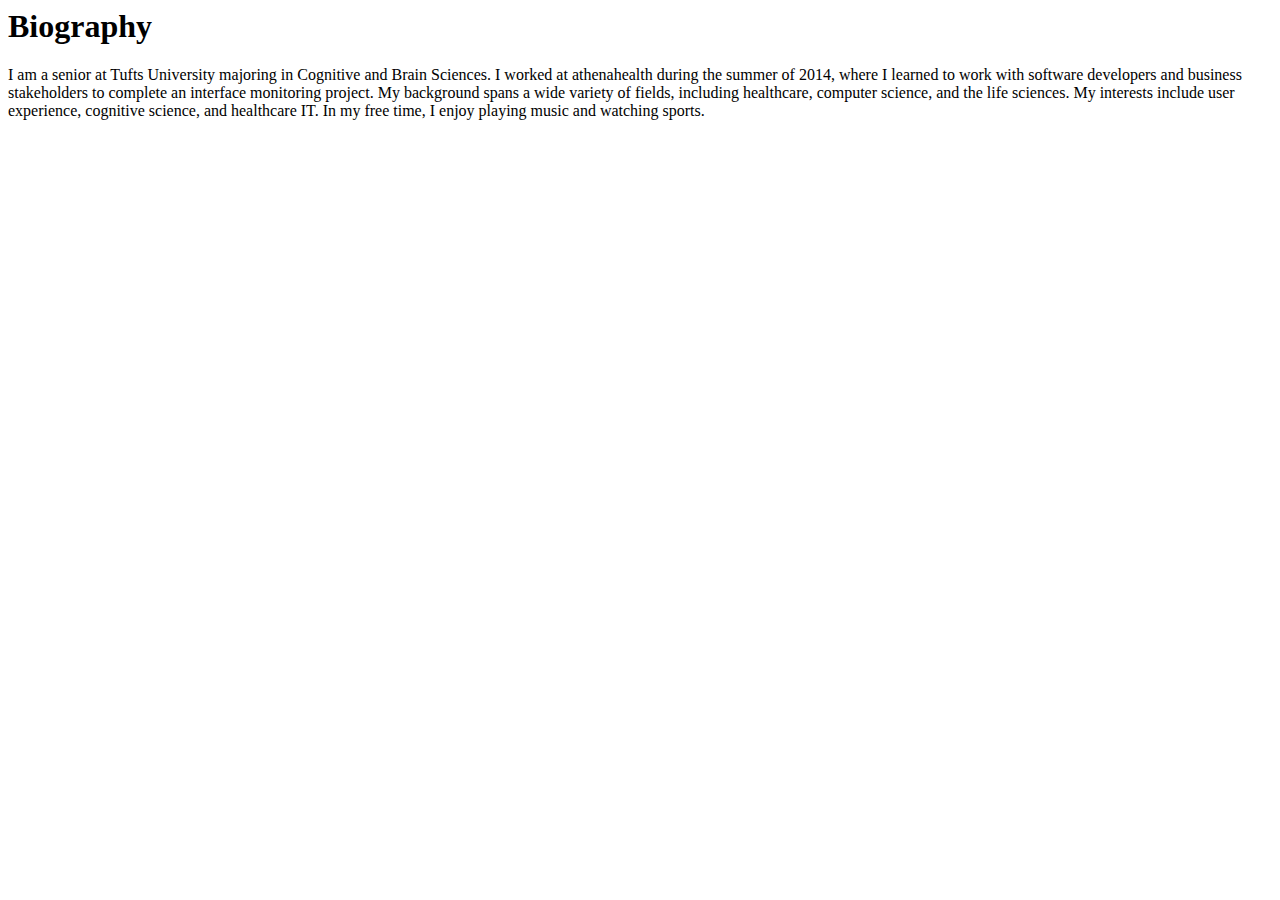
==== bio.html @ fcb4f370 "upload of biography for assignment 1" ====
<html>

	<head>

		<title> Enshu Chawla's Biography </title>

	</head>

	<body>
		<header>
			<h1> Biography </h1>
		</header>
		<p>
		I am a senior at Tufts University majoring in Cognitive and Brain Sciences. I worked at athenahealth during the summer of 2014, where I learned to work with software developers and business stakeholders to complete an interface monitoring project. My background spans a wide variety of fields, including healthcare, computer science, and the life sciences. My interests include user experience, cognitive science, and healthcare IT. In my free time, I enjoy playing music and watching sports.
		</p>
	</body>
</html>
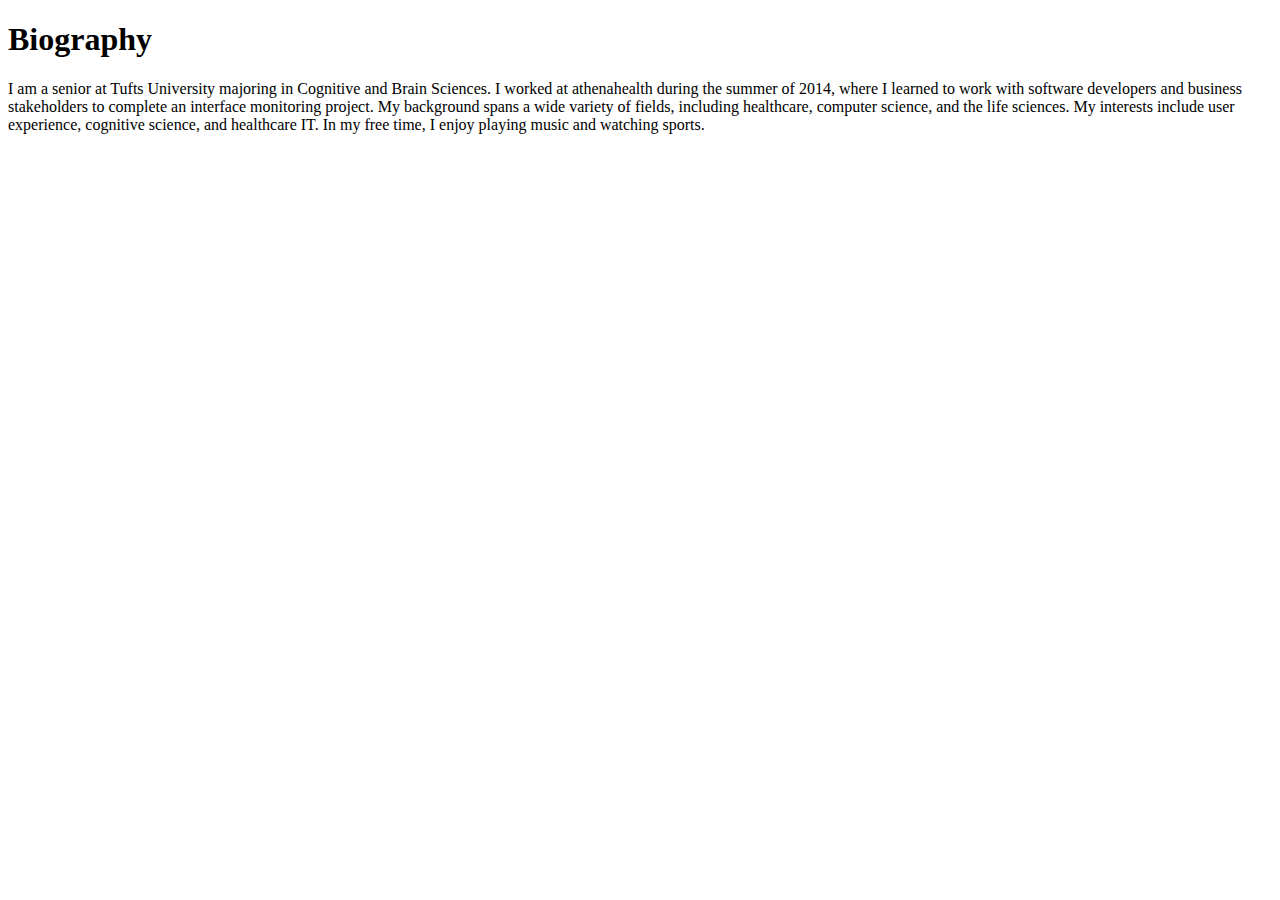
==== commit 9aa4c837: "changed doctype heading and took out header for 3 .html files" ====
--- a/bio.html
+++ b/bio.html
@@ -1,4 +1,4 @@
-<html>
+<!DOCTYPE html>
 
 	<head>
 
@@ -7,9 +7,9 @@
 	</head>
 
 	<body>
-		<header>
-			<h1> Biography </h1>
-		</header>
+		
+		<h1> Biography </h1>
+		
 		<p>
 		I am a senior at Tufts University majoring in Cognitive and Brain Sciences. I worked at athenahealth during the summer of 2014, where I learned to work with software developers and business stakeholders to complete an interface monitoring project. My background spans a wide variety of fields, including healthcare, computer science, and the life sciences. My interests include user experience, cognitive science, and healthcare IT. In my free time, I enjoy playing music and watching sports.
 		</p>
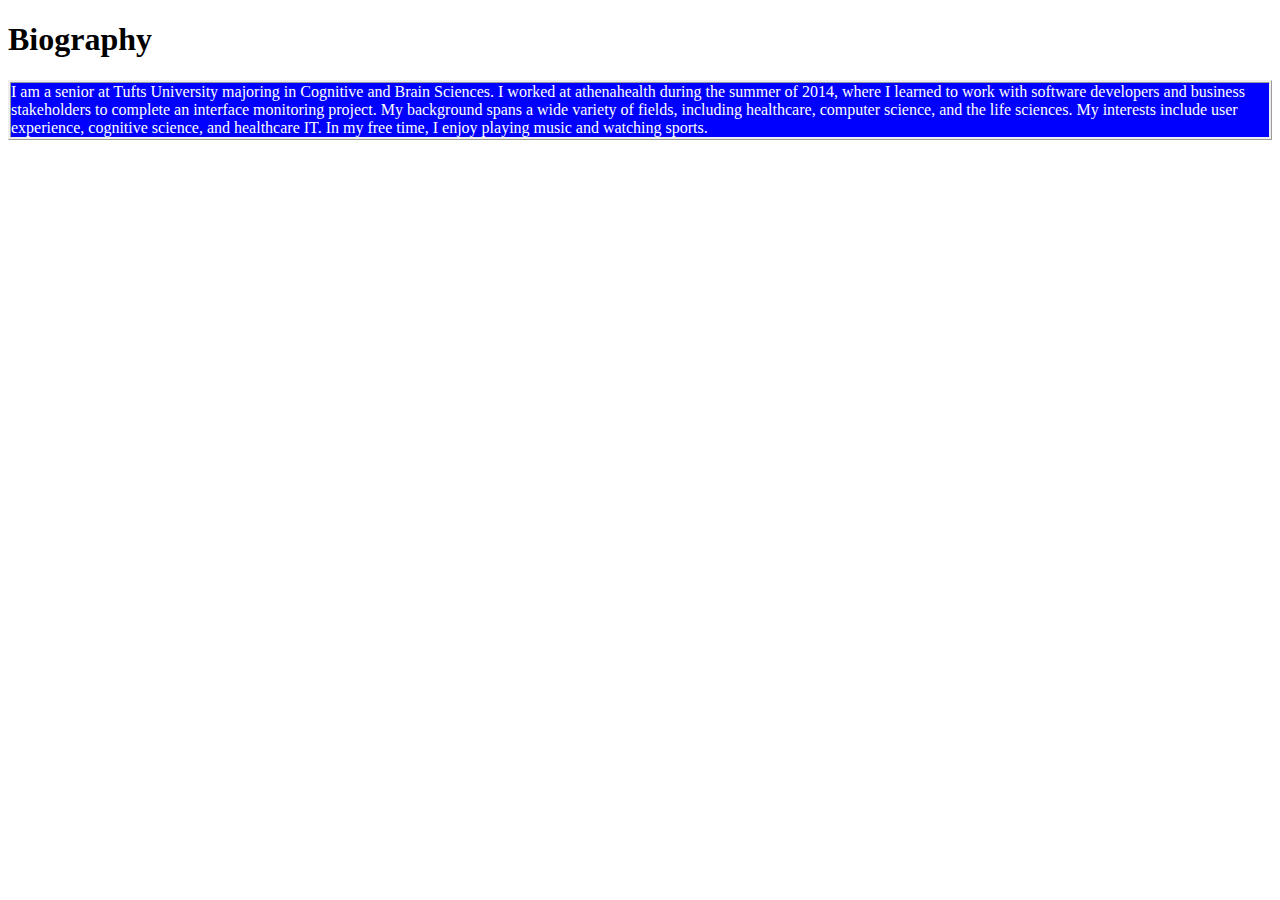
==== commit e40984b1: "uploaded with css stylesheet" ====
--- a/bio.html
+++ b/bio.html
@@ -3,6 +3,7 @@
 	<head>
 
 		<title> Enshu Chawla's Biography </title>
+		<link rel="stylesheet" href="portfolio_stylesheet.css" />
 
 	</head>
 
--- a/portfolio_stylesheet.css
+++ b/portfolio_stylesheet.css
@@ -0,0 +1,27 @@
+h2 {
+	color: red;
+}
+
+h3 {
+	color: orange;
+}
+
+#maintitle {
+	font-size: 60px;
+}
+
+p {
+	background-color: blue;
+}
+
+p {
+	color: white;
+}
+
+p {
+	font-family: "Bookman Old Style";
+}
+
+p {
+	border-style: ridge;
+}